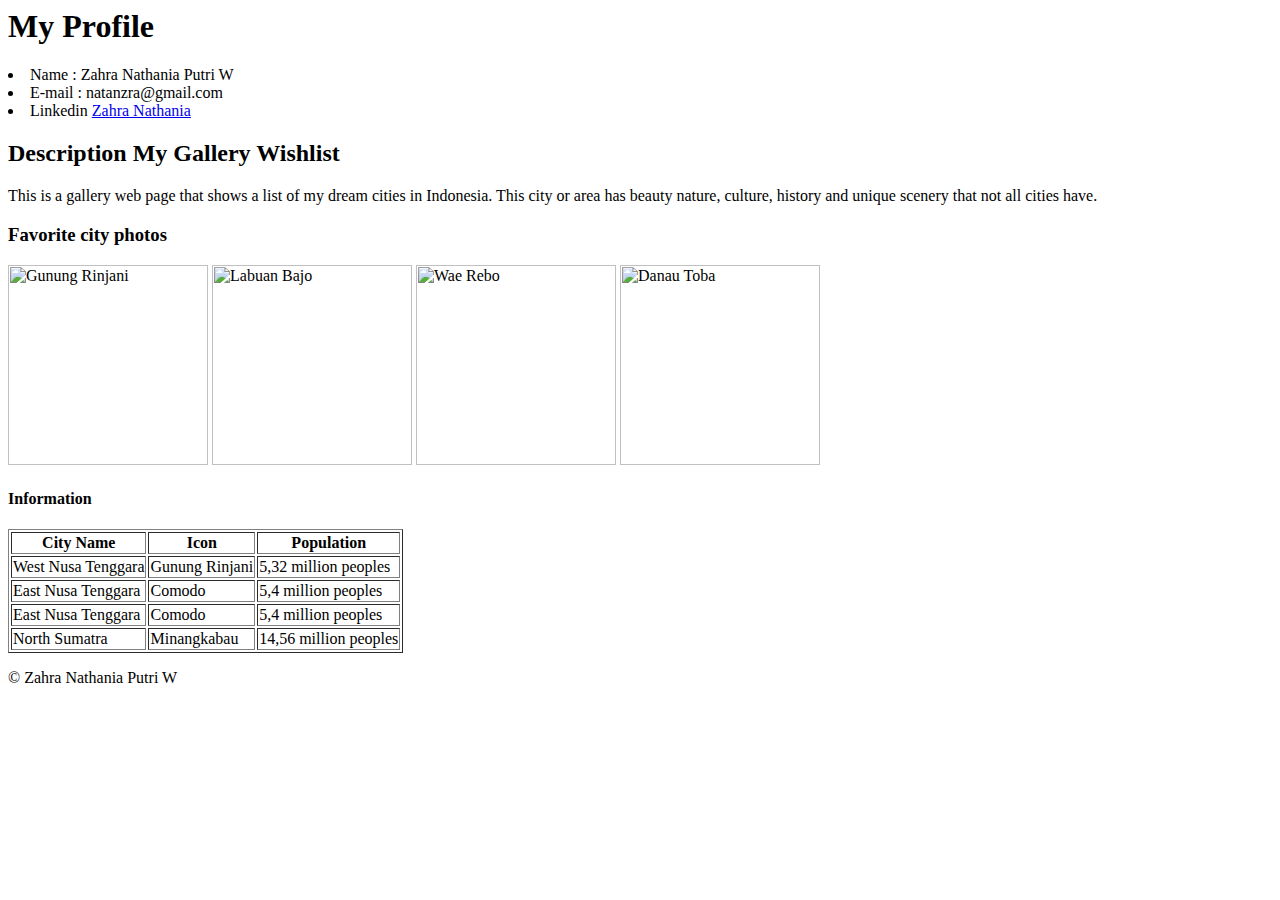
==== task2.html @ d8d441a9 "Add files via upload" ====
<html>
<head>
    <title> Welcome to My Gallery Wishlist</title>
</head>
<body>
        <section>
        <h1>My Profile</h1>
        <p>
            <li>Name   : Zahra Nathania Putri W</li>
            <li>E-mail : natanzra@gmail.com</li>
            <li>Linkedin
                <a href="https://www.linkedin.com/in/zahra-nathania-900646258/">Zahra Nathania</a>
            </li>
        </p>
        </section>

        <section>
        <h2>Description My Gallery Wishlist</h2>
        <p>
            This is a gallery web page that shows a list of my dream cities in Indonesia. This city or area has beauty
            nature, culture, history and unique scenery that not all cities have.</p>
         </section>
        <section>
        <h3>Favorite city photos </h3>
        <img src="C:\xampp\htdocs\img\Gunung Rinjani.jpg" alt="Gunung Rinjani" style="width:200px";height="150px;">
        <img src="C:\xampp\htdocs\img\Pantai Pink - Labuan Bajo.jpg"alt=" Labuan Bajo" style="width:200px";height="150px;">
        <img src="C:\xampp\htdocs\img\Wae Rebo.jpg" alt="Wae Rebo" style="width:200px";height="150px;">
        <img src="C:\xampp\htdocs\img\Danau Toba.jpg" alt="Danau Toba" style="width:200px";height="150px;">
        </section>
        <section>
        <h4>Information</h4>
        <table border="1">
            <tr>
                <th>City Name</th>
                <th>Icon</th>
                <th>Population</th>
            </tr>
            <tr>
                <td>West Nusa Tenggara</td>
                <td>Gunung Rinjani</td>
                <td>5,32 million peoples</td>   
            </tr>
            <tr>
                <td>East Nusa Tenggara</td>
                <td>Comodo</td>
                <td>5,4 million peoples</td>   
            </tr>
            <tr>
                <td>East Nusa Tenggara</td>
                <td>Comodo</td>
                <td>5,4 million peoples</td>   
            </tr>
            <tr>
                <td>North Sumatra</td>
                <td>Minangkabau</td>
                <td>14,56 million peoples</td>   
            </tr>
        </table>
    </section>
        <footer>
            <footer>
                <p>&copy; Zahra Nathania Putri W</p>
           </footer>
</html>
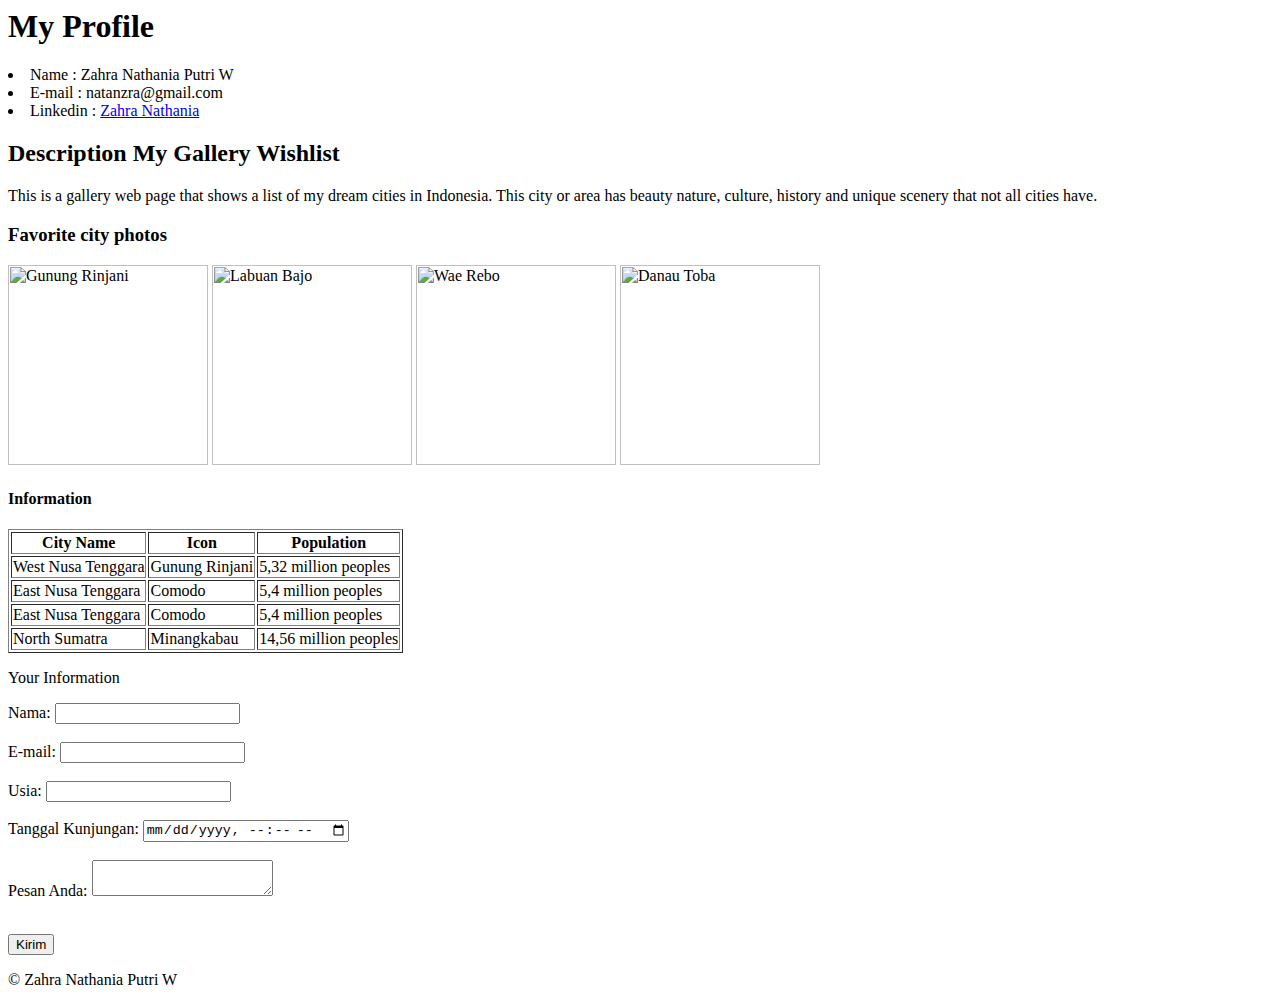
==== commit d9f26d50: "Add files via upload" ====
--- a/task2.html
+++ b/task2.html
@@ -8,7 +8,7 @@
         <p>
             <li>Name   : Zahra Nathania Putri W</li>
             <li>E-mail : natanzra@gmail.com</li>
-            <li>Linkedin
+            <li>Linkedin : 
                 <a href="https://www.linkedin.com/in/zahra-nathania-900646258/">Zahra Nathania</a>
             </li>
         </p>
@@ -57,8 +57,38 @@
             </tr>
         </table>
     </section>
-        <footer>
+        <section>
+            <p>
+                Your Information
+            </p>
+            <form action="">
+                <label>Nama:</label>
+                <input type="text">
+                <br><br>
+        
+                <label>E-mail:</label>
+                <input type="text">
+                <br><br> 
+        
+                <label>Usia:</label>
+                <input type="text">
+                <br><br> 
+                
+                <label>Tanggal Kunjungan:</label>
+                <input type="datetime-local">
+                <br><br>
+
+                <label>Pesan Anda:</label>
+                <textarea></textarea>
+                <br><br>
+        </section>
+
+<form action="thankyou2.html" method="post">   
+    <input type="submit" value="Kirim">
+</form>
+</body>
             <footer>
                 <p>&copy; Zahra Nathania Putri W</p>
-           </footer>
-</html>+            </footer>
+
+
